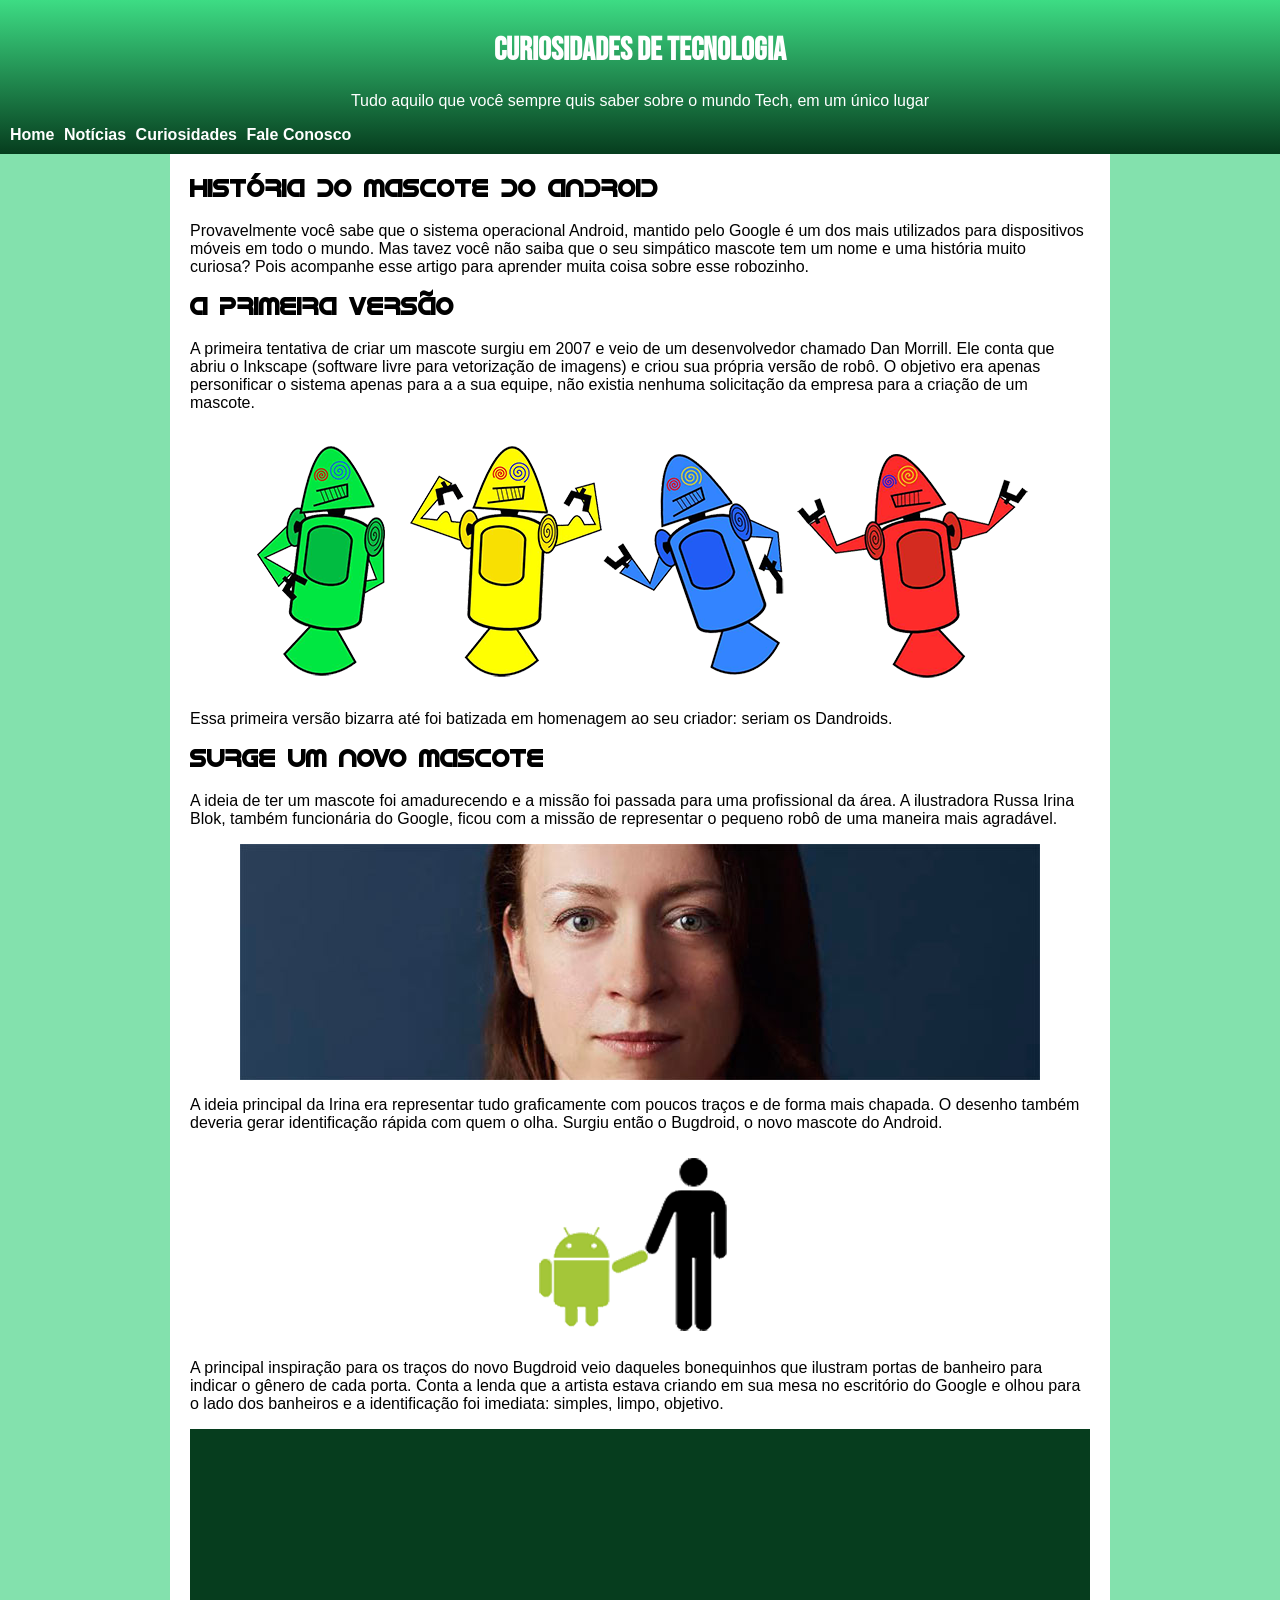
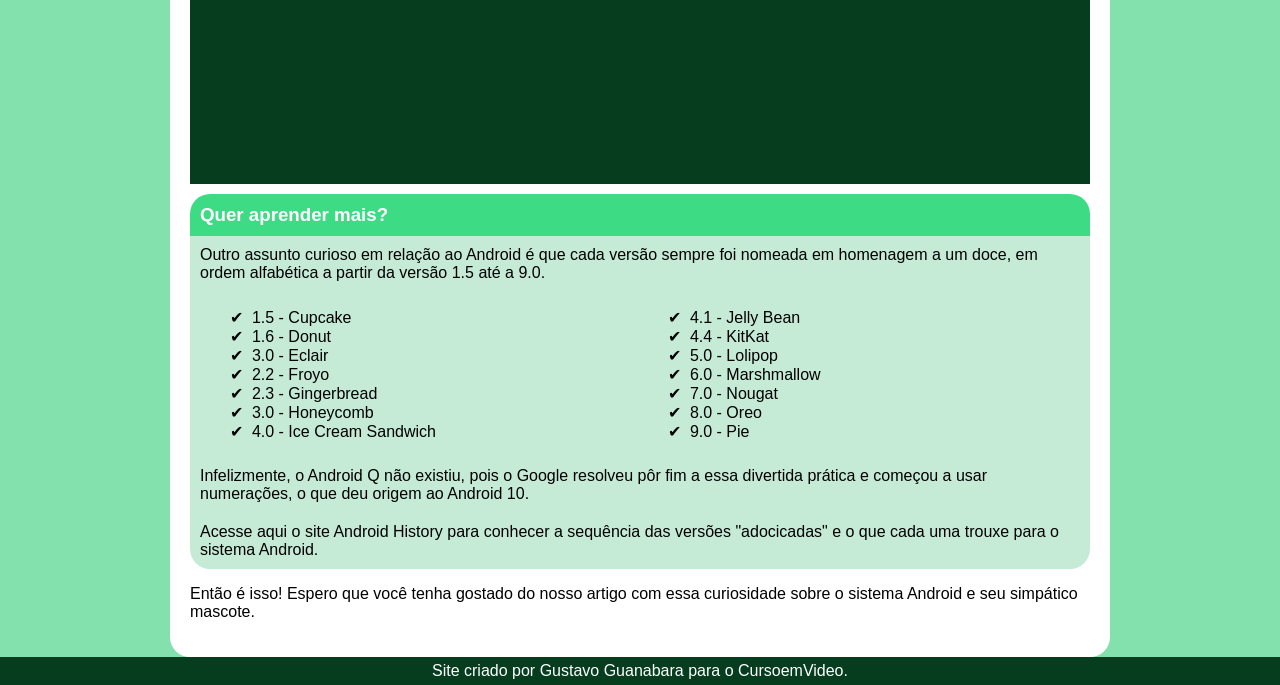
==== css/Android/index.html @ 2f874b64 "consertei imagens no desafio android código não é dos melhores, mas depois refaço" ====
<!DOCTYPE html>
<html lang="en">
<head>
    <meta charset="UTF-8">
    <meta name="viewport" content="width=device-width, initial-scale=1.0">
    <title>Document</title>
    <link rel="icon" type="image/x-icon" href="img/favicon.ico">
    <link href="style.css" rel="stylesheet" />
    <link rel="preconnect" href="https://fonts.googleapis.com">
    <link rel="preconnect" href="https://fonts.gstatic.com" crossorigin>
    <link href="https://fonts.googleapis.com/css2?family=Bebas+Neue&display=swap" rel="stylesheet">

</head>
<body>
    <header>
        <h1 class="titulo">CURIOSIDADES DE TECNOLOGIA</h1>
        <p>Tudo aquilo que você sempre quis saber sobre o mundo Tech, em um único lugar</p>
        <nav>
            <p>
                <a href="#">Home</a>
                <a href="#">Notícias</a>
                <a href="#">Curiosidades</a>
                <a href="#">Fale Conosco</a>
            </p>
        </nav>
    </header>
    <main>
        <article>
            <h1>História do Mascote do Android</h1>
            <p>Provavelmente você sabe que o sistema operacional Android, mantido pelo Google é um dos mais utilizados para dispositivos móveis em todo o mundo. Mas tavez você não saiba que o seu simpático mascote tem um nome e uma história muito curiosa? Pois acompanhe esse artigo para aprender muita coisa sobre esse robozinho.</p>

            <h1>A primeira versão</h1>
            <p>A primeira tentativa de criar um mascote surgiu em 2007 e veio de um desenvolvedor chamado Dan Morrill. Ele conta que abriu o Inkscape (software livre para vetorização de imagens) e criou sua própria versão de robô. O objetivo era apenas personificar o sistema apenas para a a sua equipe, não existia nenhuma solicitação da empresa para a criação de um mascote.
            </p>
            <picture>
	        <source class="centralizar" media="(max-width: 800px)" srcset="img/dan-droids-pq.png">
	        <img class="centralizar" src="img/dan-droids.png">
	    </picture>
            <p>Essa primeira versão bizarra até foi batizada em homenagem ao seu criador: seriam os Dandroids.</p>
    
            <h1>Surge um novo mascote</h1>
            <p>A ideia de ter um mascote foi amadurecendo e a missão foi passada para uma profissional da área. A ilustradora Russa Irina Blok, também funcionária do Google, ficou com a missão de representar o pequeno robô de uma maneira mais agradável.</p>
            <picture>
	        <source class="centralizar" media="(max-width: 800px)" srcset="img/irina-blok-pq.jpg">
	        <img class="centralizar" src="img/irina-blok.jpg">
	    </picture>
            <p>A ideia principal da Irina era representar tudo graficamente com poucos traços e de forma mais chapada. O desenho também deveria gerar identificação rápida com quem o olha. Surgiu então o Bugdroid, o novo mascote do Android.</p>
            <img class="centralizar" src="img/bugdroid.png">
            <p>A principal inspiração para os traços do novo Bugdroid veio daqueles bonequinhos que ilustram portas de banheiro para indicar o gênero de cada porta. Conta a lenda que a artista estava criando em sua mesa no escritório do Google e olhou para o lado dos banheiros e a identificação foi imediata: simples, limpo, objetivo.</p>
            
	    <div class="video">
		<iframe class="centralizar" width="560" height="315" src="https://www.youtube.com/embed/l2UDgpLz20M?si=5z-nm8cXehg1kdQR" title="YouTube video player" frameborder="0" allow="accelerometer; autoplay; clipboard-write; encrypted-media; gyroscope; picture-in-picture; web-share" referrerpolicy="strict-origin-when-cross-origin" allowfullscreen></iframe>
	    </div>
            <aside>
		    <div class="caixa">
                <h3>Quer aprender mais?</h3>
		    </div>
	        <div class="caixa2">
                <p>Outro assunto curioso em relação ao Android é que cada versão sempre foi nomeada em homenagem a um doce, em ordem alfabética a partir da versão 1.5 até a 9.0.</p>
                <ul>
                    <li>1.5 - Cupcake</li>
                    <li>1.6 - Donut</li>
                    <li>3.0 - Eclair</li>
                    <li>2.2 - Froyo</li>
                    <li>2.3 - Gingerbread</li>
                    <li>3.0 - Honeycomb</li>
                    <li>4.0 - Ice Cream Sandwich</li>
                    <li>4.1 - Jelly Bean</li>
                    <li>4.4 - KitKat</li>
                    <li>5.0 - Lolipop</li>
                    <li>6.0 - Marshmallow</li>
                    <li>7.0 - Nougat</li>
                    <li>8.0 - Oreo</li>
                    <li>9.0 - Pie</li>
                </ul>
                <p>Infelizmente, o Android Q não existiu, pois o Google resolveu pôr fim a essa divertida prática e começou a usar numerações, o que deu origem ao Android 10.</p>
                <p>Acesse aqui o site Android History para conhecer a sequência das versões "adocicadas" e o que cada uma trouxe para o sistema Android.</p>
	        </div>
            </aside>
            <p>Então é isso! Espero que você tenha gostado do nosso artigo com essa curiosidade sobre o sistema Android e seu simpático mascote.</p>
        </article>
    </main>
    <footer>Site criado por Gustavo Guanabara para o CursoemVideo.</footer>
</body>
</html>
---- css/Android/style.css ----
:root {
    --cor1: #063D1E;
    --cor2: #2FA866;
    --cor3: #3DDC84;
    --cor4: #83E1AD;    
    --cor5: #C5EBD6;
}

@font-face {
    font-family: "idroid";
    src: url('fontes/idroid.otf') format('opentype'); /* Caminho relativo */
    font-weight: normal;
    font-style: normal;
}

body {
    font-family: Arial, Heveltica, sans-serif;
    margin: 0;
    background-color: var(--cor4);
}

.titulo {
    color: white;
    font-family: Bebas Neue, cursive;
    text-align: center;
}

header > p {
    text-align: center;
    color: white;
}

h1 {
    font-family: 'idroid';
}

header {
    background-image: linear-gradient(var(--cor3), var(--cor1));
    width: auto;
    height: auto;
    padding: 10px;
} 

a {
    font-weight: bold;
    color: white;
    text-decoration: none;
    margin-right: 5px;
}

nav > p {
    margin-bottom: 0;
}

main {
    background-color: white;
    width: 900px;
    height: auto;
    margin-left: auto;
    margin-right: auto;
    padding: 20px;
    border-radius: 0 0 20px 20px;
}

main h1 {
    margin-top: 0;
}

.centralizar {
    display: block;
    margin-left: auto;
    margin-right: auto;
}

.video {
    background-color: var(--cor1);
    margin: auto;
    padding: 20px 0;
}

.caixa {
    background-color: var(--cor3);
    color: white;
    margin: 0;
    border-radius: 20px 20px 0 0;
}

.caixa h3, .caixa2 p {
    margin: 0;
    padding: 10px;
}

.caixa2 {
    background-color: var(--cor5);
    margin: 0;
    border-radius: 0 0 20px 20px;
    
}

.caixa2 ul {
    list-style: inside "\2714\00A0\00A0";
    columns: 2;
}

aside {
    margin-top: 10px;
}

footer {
    background-color: var(--cor1);
    color: white;
    padding: 5px;
    text-align: center;
}
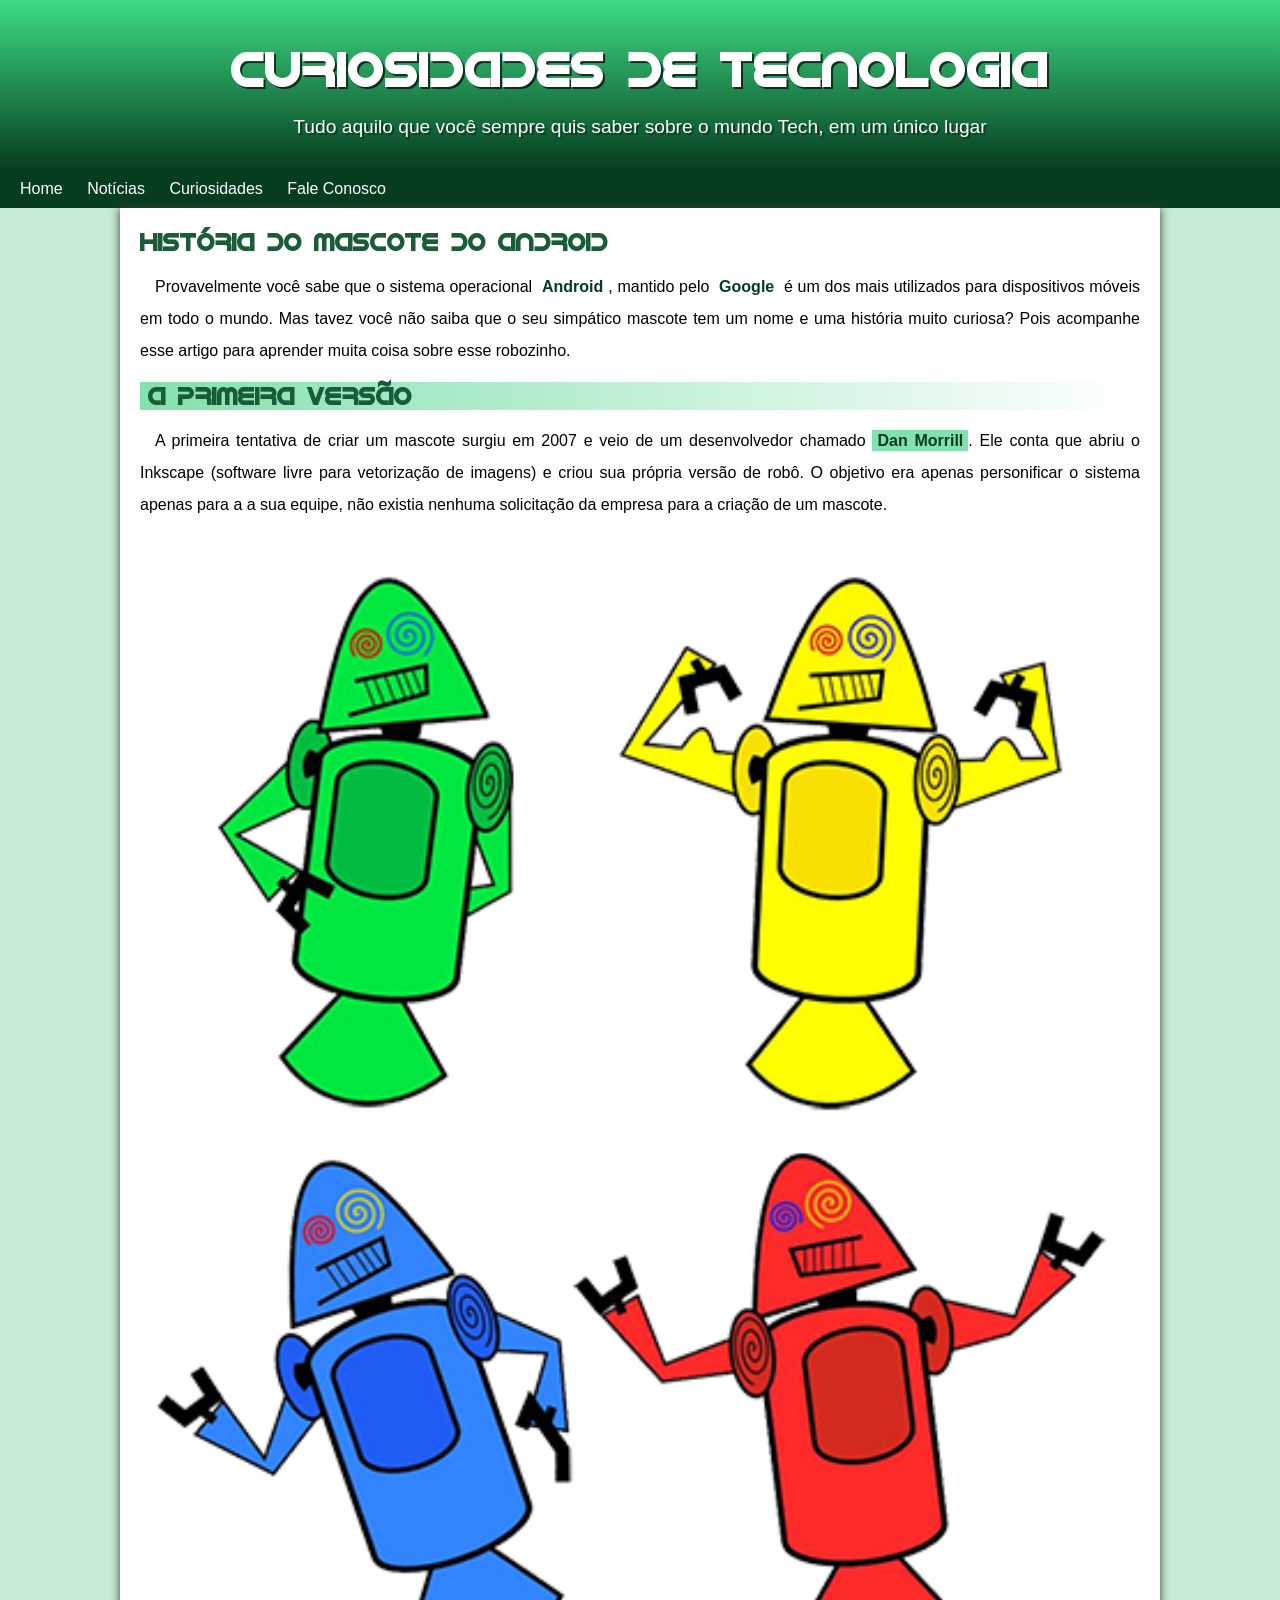
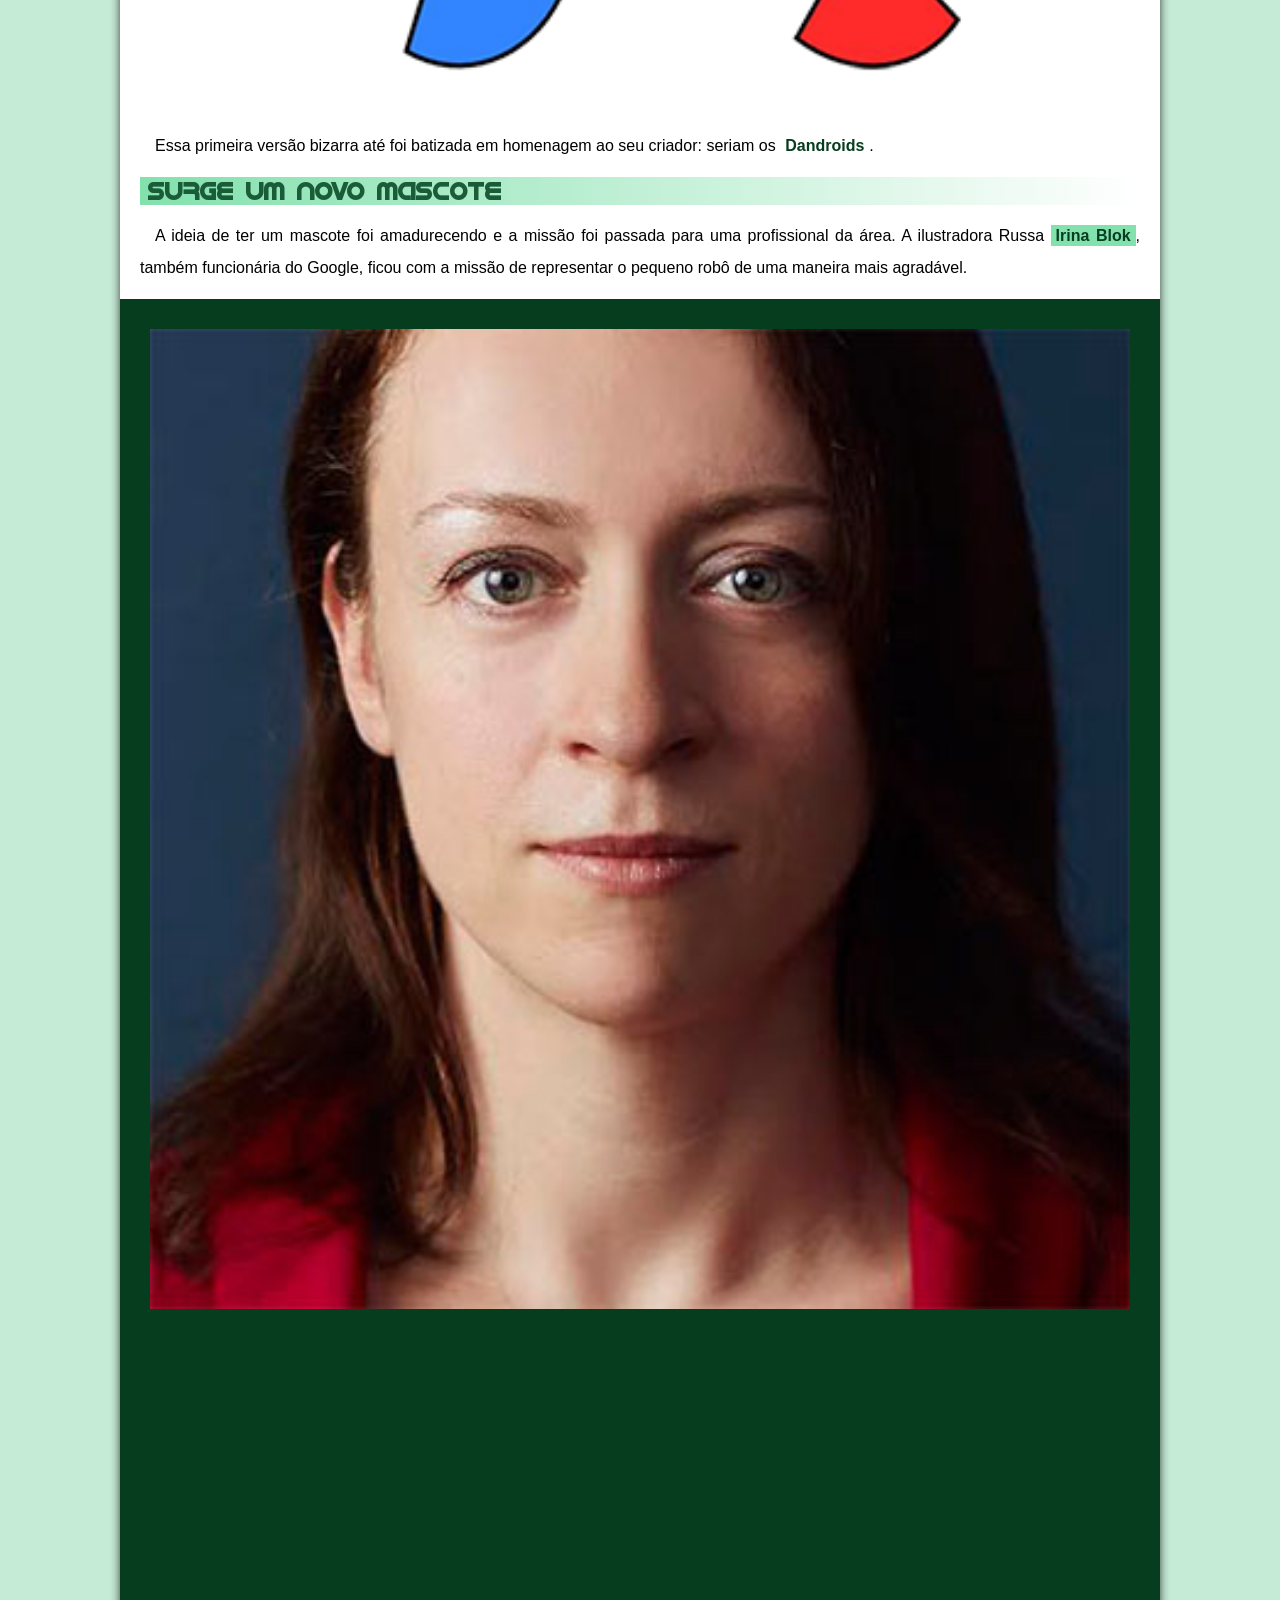
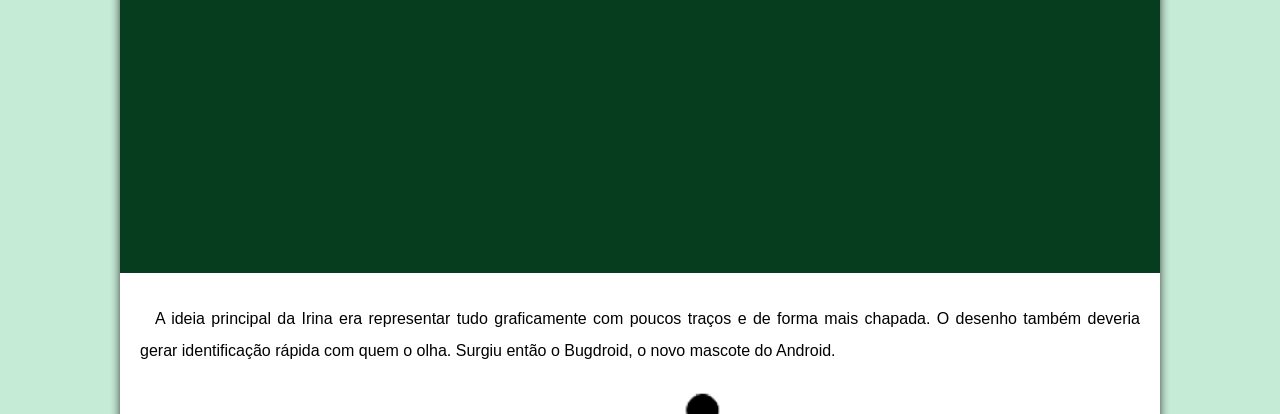
==== commit 11c4b2f3: "exercício android novo" ====
--- a/css/Android/index.html
+++ b/css/Android/index.html
@@ -1,5 +1,5 @@
 <!DOCTYPE html>
-<html lang="en">
+<html lang="pt-br">
 <head>
     <meta charset="UTF-8">
     <meta name="viewport" content="width=device-width, initial-scale=1.0">
@@ -15,71 +15,86 @@
     <header>
         <h1 class="titulo">CURIOSIDADES DE TECNOLOGIA</h1>
         <p>Tudo aquilo que você sempre quis saber sobre o mundo Tech, em um único lugar</p>
-        <nav>
-            <p>
-                <a href="#">Home</a>
-                <a href="#">Notícias</a>
-                <a href="#">Curiosidades</a>
-                <a href="#">Fale Conosco</a>
-            </p>
-        </nav>
     </header>
+    <nav>
+        <p>
+            <a href="#">Home</a>
+            <a href="#">Notícias</a>
+            <a href="#">Curiosidades</a>
+            <a href="#">Fale Conosco</a>
+        </p>
+    </nav>
     <main>
         <article>
             <h1>História do Mascote do Android</h1>
-            <p>Provavelmente você sabe que o sistema operacional Android, mantido pelo Google é um dos mais utilizados para dispositivos móveis em todo o mundo. Mas tavez você não saiba que o seu simpático mascote tem um nome e uma história muito curiosa? Pois acompanhe esse artigo para aprender muita coisa sobre esse robozinho.</p>
 
-            <h1>A primeira versão</h1>
-            <p>A primeira tentativa de criar um mascote surgiu em 2007 e veio de um desenvolvedor chamado Dan Morrill. Ele conta que abriu o Inkscape (software livre para vetorização de imagens) e criou sua própria versão de robô. O objetivo era apenas personificar o sistema apenas para a a sua equipe, não existia nenhuma solicitação da empresa para a criação de um mascote.
+            <p>Provavelmente você sabe que o sistema operacional <strong>Android</strong>, mantido pelo <strong>Google</strong> é um dos mais utilizados para dispositivos móveis em todo o mundo. Mas tavez você não saiba que o seu simpático mascote tem um nome e uma história muito curiosa? Pois acompanhe esse artigo para aprender muita coisa sobre esse robozinho.</p>
+
+            <h2>A primeira versão</h2>
+
+            <p>A primeira tentativa de criar um mascote surgiu em 2007 e veio de um desenvolvedor chamado <a href="https://androidcommunity.com/dan-morrill-shows-us-the-android-mascot-that-almost-was-20130103/" target="_blank">Dan Morrill</a>. Ele conta que abriu o Inkscape (software livre para vetorização de imagens) e criou sua própria versão de robô. O objetivo era apenas personificar o sistema apenas para a a sua equipe, não existia nenhuma solicitação da empresa para a criação de um mascote.
             </p>
+
             <picture>
-	        <source class="centralizar" media="(max-width: 800px)" srcset="img/dan-droids-pq.png">
-	        <img class="centralizar" src="img/dan-droids.png">
-	    </picture>
-            <p>Essa primeira versão bizarra até foi batizada em homenagem ao seu criador: seriam os Dandroids.</p>
+	        <source media="(max-width: 670px)" srcset="img/dan-droids-pq.png">
+	        <img src="img/dan-droids.png">
+	        </picture>
+
+            <p>Essa primeira versão bizarra até foi batizada em homenagem ao seu criador: seriam os <strong>Dandroids</strong>.</p>
     
-            <h1>Surge um novo mascote</h1>
-            <p>A ideia de ter um mascote foi amadurecendo e a missão foi passada para uma profissional da área. A ilustradora Russa Irina Blok, também funcionária do Google, ficou com a missão de representar o pequeno robô de uma maneira mais agradável.</p>
-            <picture>
-	        <source class="centralizar" media="(max-width: 800px)" srcset="img/irina-blok-pq.jpg">
-	        <img class="centralizar" src="img/irina-blok.jpg">
-	    </picture>
+            <h2>Surge um novo mascote</h2>
+
+            <p>A ideia de ter um mascote foi amadurecendo e a missão foi passada para uma profissional da área. A ilustradora Russa <a href="https://www.irinablok.com/" target="_blank">Irina Blok</a>, também funcionária do Google, ficou com a missão de representar o pequeno robô de uma maneira mais agradável.</p>
+            
+            <div class="video">
+                <picture>
+                    <source  media="(max-width: 670px)" srcset="img/irina-blok-pq.jpg">
+                    <img src="img/irina-blok.jpg">
+                </picture>
+            </div>
+
             <p>A ideia principal da Irina era representar tudo graficamente com poucos traços e de forma mais chapada. O desenho também deveria gerar identificação rápida com quem o olha. Surgiu então o Bugdroid, o novo mascote do Android.</p>
-            <img class="centralizar" src="img/bugdroid.png">
+
+            <img class="pequena" src="img/bugdroid.png">
+
             <p>A principal inspiração para os traços do novo Bugdroid veio daqueles bonequinhos que ilustram portas de banheiro para indicar o gênero de cada porta. Conta a lenda que a artista estava criando em sua mesa no escritório do Google e olhou para o lado dos banheiros e a identificação foi imediata: simples, limpo, objetivo.</p>
             
 	    <div class="video">
-		<iframe class="centralizar" width="560" height="315" src="https://www.youtube.com/embed/l2UDgpLz20M?si=5z-nm8cXehg1kdQR" title="YouTube video player" frameborder="0" allow="accelerometer; autoplay; clipboard-write; encrypted-media; gyroscope; picture-in-picture; web-share" referrerpolicy="strict-origin-when-cross-origin" allowfullscreen></iframe>
+		<iframe width="560" height="315" src="https://www.youtube.com/embed/l2UDgpLz20M?si=5z-nm8cXehg1kdQR" title="YouTube video player" frameborder="0" allow="accelerometer; autoplay; clipboard-write; encrypted-media; gyroscope; picture-in-picture; web-share" referrerpolicy="strict-origin-when-cross-origin" allowfullscreen></iframe>
 	    </div>
+
             <aside>
-		    <div class="caixa">
-                <h3>Quer aprender mais?</h3>
-		    </div>
-	        <div class="caixa2">
-                <p>Outro assunto curioso em relação ao Android é que cada versão sempre foi nomeada em homenagem a um doce, em ordem alfabética a partir da versão 1.5 até a 9.0.</p>
-                <ul>
-                    <li>1.5 - Cupcake</li>
-                    <li>1.6 - Donut</li>
-                    <li>3.0 - Eclair</li>
-                    <li>2.2 - Froyo</li>
-                    <li>2.3 - Gingerbread</li>
-                    <li>3.0 - Honeycomb</li>
-                    <li>4.0 - Ice Cream Sandwich</li>
-                    <li>4.1 - Jelly Bean</li>
-                    <li>4.4 - KitKat</li>
-                    <li>5.0 - Lolipop</li>
-                    <li>6.0 - Marshmallow</li>
-                    <li>7.0 - Nougat</li>
-                    <li>8.0 - Oreo</li>
-                    <li>9.0 - Pie</li>
-                </ul>
-                <p>Infelizmente, o Android Q não existiu, pois o Google resolveu pôr fim a essa divertida prática e começou a usar numerações, o que deu origem ao Android 10.</p>
-                <p>Acesse aqui o site Android History para conhecer a sequência das versões "adocicadas" e o que cada uma trouxe para o sistema Android.</p>
-	        </div>
+                    <h3>Quer aprender mais?</h3>
+
+                    <p>Outro assunto curioso em relação ao Android é que cada versão sempre foi nomeada em homenagem a um doce, em ordem alfabética a partir da versão 1.5 até a 9.0</p>
+
+                    <ul>
+                        <li>1.5 - Cupcake</li>
+                        <li>1.6 - Donut</li>
+                        <li>3.0 - Eclair</li>
+                        <li>2.2 - Froyo</li>
+                        <li>2.3 - Gingerbread</li>
+                        <li>3.0 - Honeycomb</li>
+                        <li>4.0 - Ice Cream Sandwich</li>
+                        <li>4.1 - Jelly Bean</li>
+                        <li>4.4 - KitKat</li>
+                        <li>5.0 - Lolipop</li>
+                        <li>6.0 - Marshmallow</li>
+                        <li>7.0 - Nougat</li>
+                        <li>8.0 - Oreo</li>
+                        <li>9.0 - Pie</li>
+                    </ul>
+
+                    <p>Infelizmente, o <strong>Android Q</strong> não existiu, pois o Google resolveu pôr fim a essa divertida prática e começou a usar numerações, o que deu origem ao Android 10.</p>
+
+                    <p>Acesse aqui o site Android History para conhecer a sequência das versões "adocicadas" e o que cada uma trouxe para o sistema Android.</p>
+
             </aside>
+
             <p>Então é isso! Espero que você tenha gostado do nosso artigo com essa curiosidade sobre o sistema Android e seu simpático mascote.</p>
+
         </article>
     </main>
-    <footer>Site criado por Gustavo Guanabara para o CursoemVideo.</footer>
+    <footer>Exercício do <a href="https://www.youtube.com/c/CursoemV%C3%ADdeo" target="_blank">CursoemVideo</a> feito por <a href="https://github.com/mateustg15" target="_blank">Mateus</a>.</footer>
 </body>
 </html>
--- a/css/Android/style.css
+++ b/css/Android/style.css
@@ -1,9 +1,15 @@
 :root {
-    --cor1: #063D1E;
-    --cor2: #2FA866;
-    --cor3: #3DDC84;
-    --cor4: #83E1AD;    
-    --cor5: #C5EBD6;
+    
+    --cor0: #C5EBD6;
+    --cor1: #83E1AD;
+    --cor2: #3DDC84;
+    --cor3: #2FA866;
+    --cor4: #1a5c37;
+    --cor5: #063D1E;
+
+    --fonte-padrao: Arial, Verdana, Helvetica, sans-serif;
+    --fonte-destaque: 'Bebas Neue', cursive;
+    --fonte-android: 'idroid', cursive;
 }
 
 @font-face {
@@ -13,102 +19,165 @@
     font-style: normal;
 }
 
-body {
-    font-family: Arial, Heveltica, sans-serif;
+* {
     margin: 0;
-    background-color: var(--cor4);
+    padding: 0;
 }
 
-.titulo {
+body {
+    background-color: var(--cor0);
+    font-family: var(--fonte-padrao);
+}
+
+header {
+    background-image: linear-gradient(var(--cor2), var(--cor5));
+    min-height: 130px;
+    text-align: center;
+    padding-top: 40px;
+}
+
+header > h1 {
     color: white;
-    font-family: Bebas Neue, cursive;
-    text-align: center;
+    font-family: var(--fonte-android);
+    font-size: 3em;
+    margin-bottom: 20px;
+    text-shadow: 2px 2px 0 rgba(0, 0, 0, 0.67);
 }
 
 header > p {
-    text-align: center;
     color: white;
+    font-family: var(--fonte-padrao);
+    font-size: 1.2em;
+    text-shadow: 2px 2px 0 rgba(0, 0, 0, 0.37);
 }
 
-h1 {
-    font-family: 'idroid';
+nav {
+    background-color: var(--cor5);
+    padding: 10px;  
 }
 
-header {
-    background-image: linear-gradient(var(--cor3), var(--cor1));
-    width: auto;
-    height: auto;
+nav a {
+    color: white;
     padding: 10px;
-} 
-
-a {
-    font-weight: bold;
-    color: white;
+    border-radius: 8px;
     text-decoration: none;
-    margin-right: 5px;
 }
 
-nav > p {
-    margin-bottom: 0;
+nav a:hover {
+    background-color: var(--cor2);
+    color: var(--cor5);
 }
 
 main {
+    min-width: 280px;
+    max-width: 1000px;
+    margin: auto;
+    margin-bottom: 30px;
+    padding: 20px;
     background-color: white;
-    width: 900px;
-    height: auto;
-    margin-left: auto;
-    margin-right: auto;
-    padding: 20px;
-    border-radius: 0 0 20px 20px;
+    box-shadow: 0 0 10px rgb(59, 59, 59);
+    border-radius: 0 0 15px 15px;
 }
 
 main h1 {
-    margin-top: 0;
-}
-
-.centralizar {
-    display: block;
-    margin-left: auto;
-    margin-right: auto;
-}
-
-.video {
-    background-color: var(--cor1);
-    margin: auto;
-    padding: 20px 0;
-}
-
-.caixa {
-    background-color: var(--cor3);
-    color: white;
-    margin: 0;
-    border-radius: 20px 20px 0 0;
-}
-
-.caixa h3, .caixa2 p {
-    margin: 0;
-    padding: 10px;
-}
-
-.caixa2 {
-    background-color: var(--cor5);
-    margin: 0;
-    border-radius: 0 0 20px 20px;
+    color: var(--cor4);
+    font-family: var(--fonte-android);
     
 }
 
-.caixa2 ul {
-    list-style: inside "\2714\00A0\00A0";
+main h2 {
+    font-family: var(--fonte-android);
+    color: var(--cor4);
+    background-image: linear-gradient(to right, var(--cor1), transparent);
+    text-indent: 8px;
+}
+
+main p {
+    margin: 15px 0; 
+    text-align: justify;
+    text-indent: 15px;
+    line-height: 2em;
+}
+
+main strong {
+    color: var(--cor5);
+    font-weight: bold;
+    padding: 2px 5px;
+}
+
+main a {
+    text-decoration: none;
+    font-weight: bold;
+    color: var(--cor5);
+    padding: 2px 5px;
+    background-color: var(--cor1);
+}
+
+main a:hover {
+    text-decoration: underline;
+    color: var(--cor4);
+}
+
+main img {
+    width: 100%;
+}
+
+main img.pequena {
+    max-width: 350px;
+    display: block;
+    margin: auto;
+}
+
+div.video {
+    background-color: var(--cor5);
+    margin: 0 -20px 30px -20px;
+    padding: 30px;
+    padding-bottom: 56%;
+
+    position: relative;
+}
+
+div.video > iframe {
+    position: absolute;
+    top: 5%;
+    left: 5%;
+    width: 90%;
+    height: 90%;
+}
+
+aside {
+    background-color: var(--cor1);
+    padding: 10px;
+    border-radius: 10px;
+    box-shadow: 3px 3px 8px rgba(0, 0, 0, 0.336);
+}
+
+aside > h3 {
+    background-color: var(--cor4);
+    color: white;
+    padding: 10px;
+    margin: -10px -10px 0 -10px;
+    border-radius: 10px 10px 0 0;
+}
+
+aside ul {
+    list-style-type: '\2714\00A0\00A0';
+    list-style-position: inside;
     columns: 2;
 }
 
-aside {
-    margin-top: 10px;
+footer {
+    background-color: var(--cor5);
+    color: white;
+    text-align: center;
+    padding: 5px;
 }
 
-footer {
-    background-color: var(--cor1);
-    color: white;
-    padding: 5px;
-    text-align: center;
+footer a {
+    color: var(--cor1);
+    text-decoration: none;
 }
+
+footer a:hover {
+    text-decoration: underline;
+}
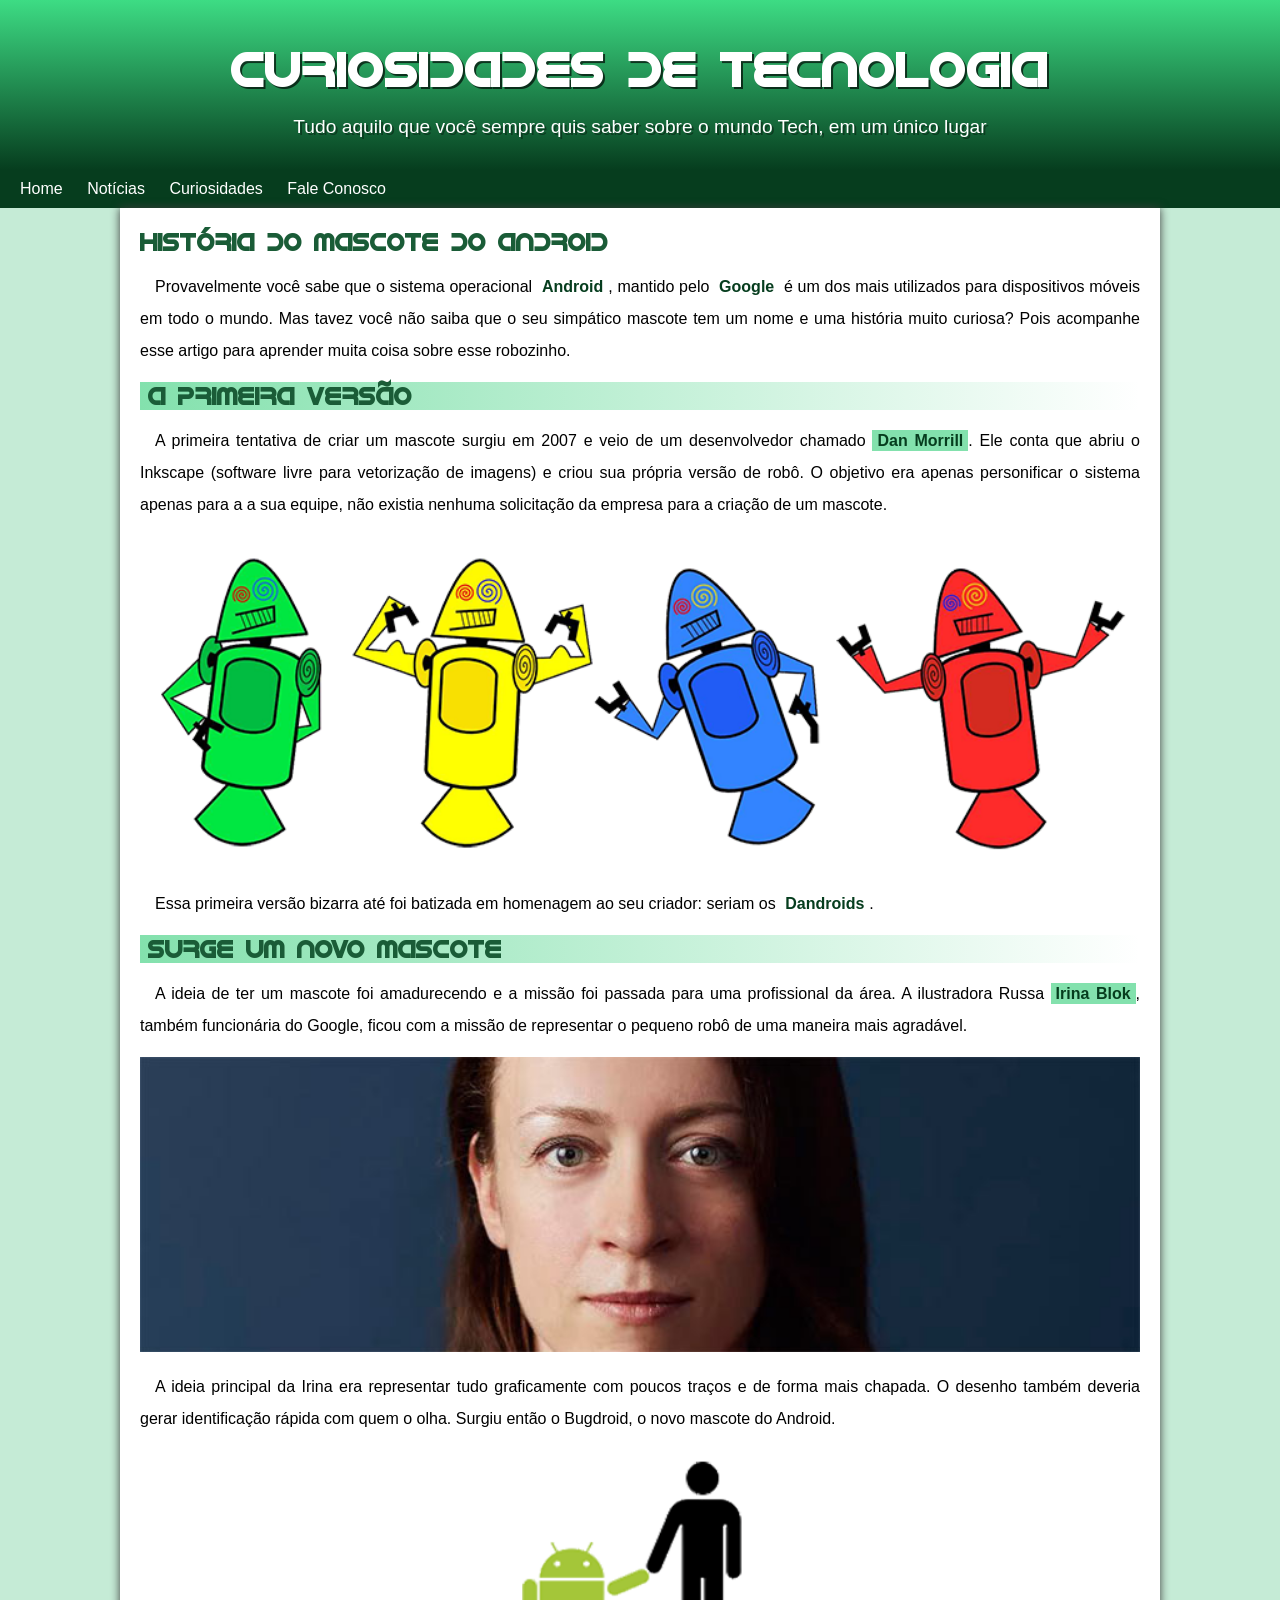
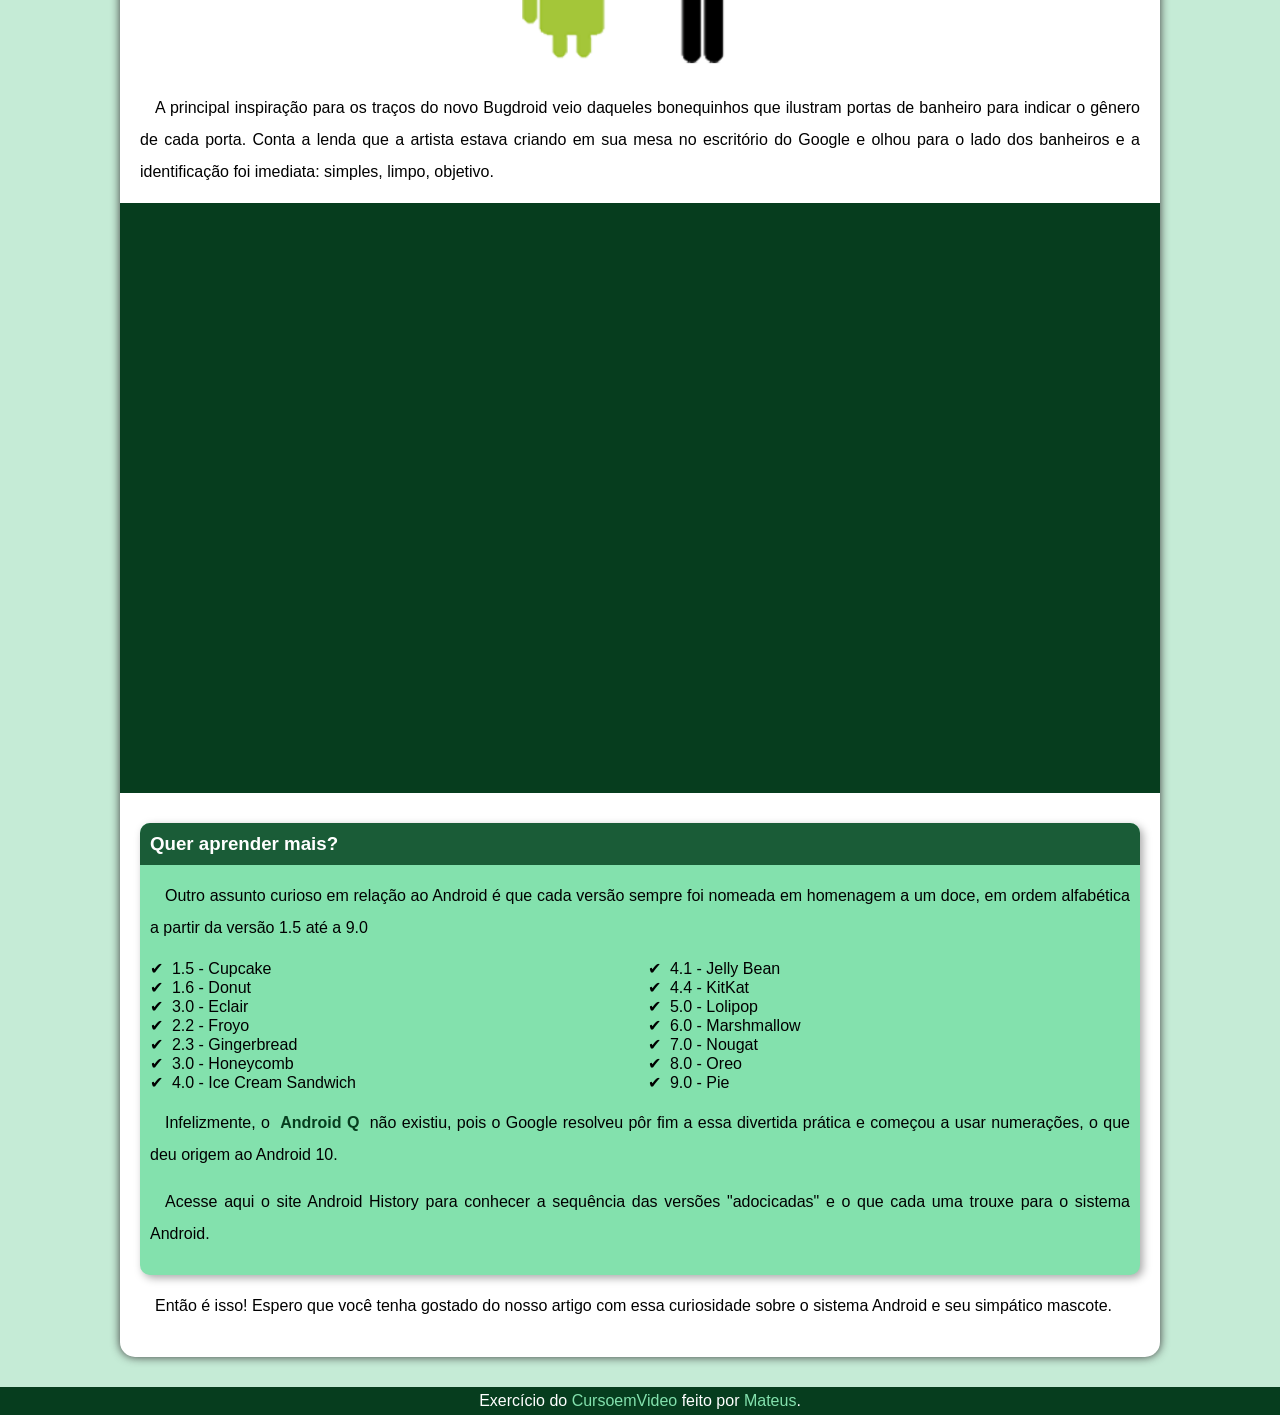
==== commit 070c4061: "Update index.html" ====
--- a/css/Android/index.html
+++ b/css/Android/index.html
@@ -46,12 +46,10 @@
 
             <p>A ideia de ter um mascote foi amadurecendo e a missão foi passada para uma profissional da área. A ilustradora Russa <a href="https://www.irinablok.com/" target="_blank">Irina Blok</a>, também funcionária do Google, ficou com a missão de representar o pequeno robô de uma maneira mais agradável.</p>
             
-            <div class="video">
-                <picture>
-                    <source  media="(max-width: 670px)" srcset="img/irina-blok-pq.jpg">
-                    <img src="img/irina-blok.jpg">
-                </picture>
-            </div>
+            <picture>
+            <source  media="(max-width: 670px)" srcset="img/irina-blok-pq.jpg">
+            <img src="img/irina-blok.jpg">
+            </picture>
 
             <p>A ideia principal da Irina era representar tudo graficamente com poucos traços e de forma mais chapada. O desenho também deveria gerar identificação rápida com quem o olha. Surgiu então o Bugdroid, o novo mascote do Android.</p>
 
@@ -60,7 +58,7 @@
             <p>A principal inspiração para os traços do novo Bugdroid veio daqueles bonequinhos que ilustram portas de banheiro para indicar o gênero de cada porta. Conta a lenda que a artista estava criando em sua mesa no escritório do Google e olhou para o lado dos banheiros e a identificação foi imediata: simples, limpo, objetivo.</p>
             
 	    <div class="video">
-		<iframe width="560" height="315" src="https://www.youtube.com/embed/l2UDgpLz20M?si=5z-nm8cXehg1kdQR" title="YouTube video player" frameborder="0" allow="accelerometer; autoplay; clipboard-write; encrypted-media; gyroscope; picture-in-picture; web-share" referrerpolicy="strict-origin-when-cross-origin" allowfullscreen></iframe>
+            <iframe width="560" height="315" src="https://www.youtube.com/embed/l2UDgpLz20M?si=5z-nm8cXehg1kdQR" title="YouTube video player" frameborder="0" allow="accelerometer; autoplay; clipboard-write; encrypted-media; gyroscope; picture-in-picture; web-share" referrerpolicy="strict-origin-when-cross-origin" allowfullscreen></iframe>
 	    </div>
 
             <aside>
